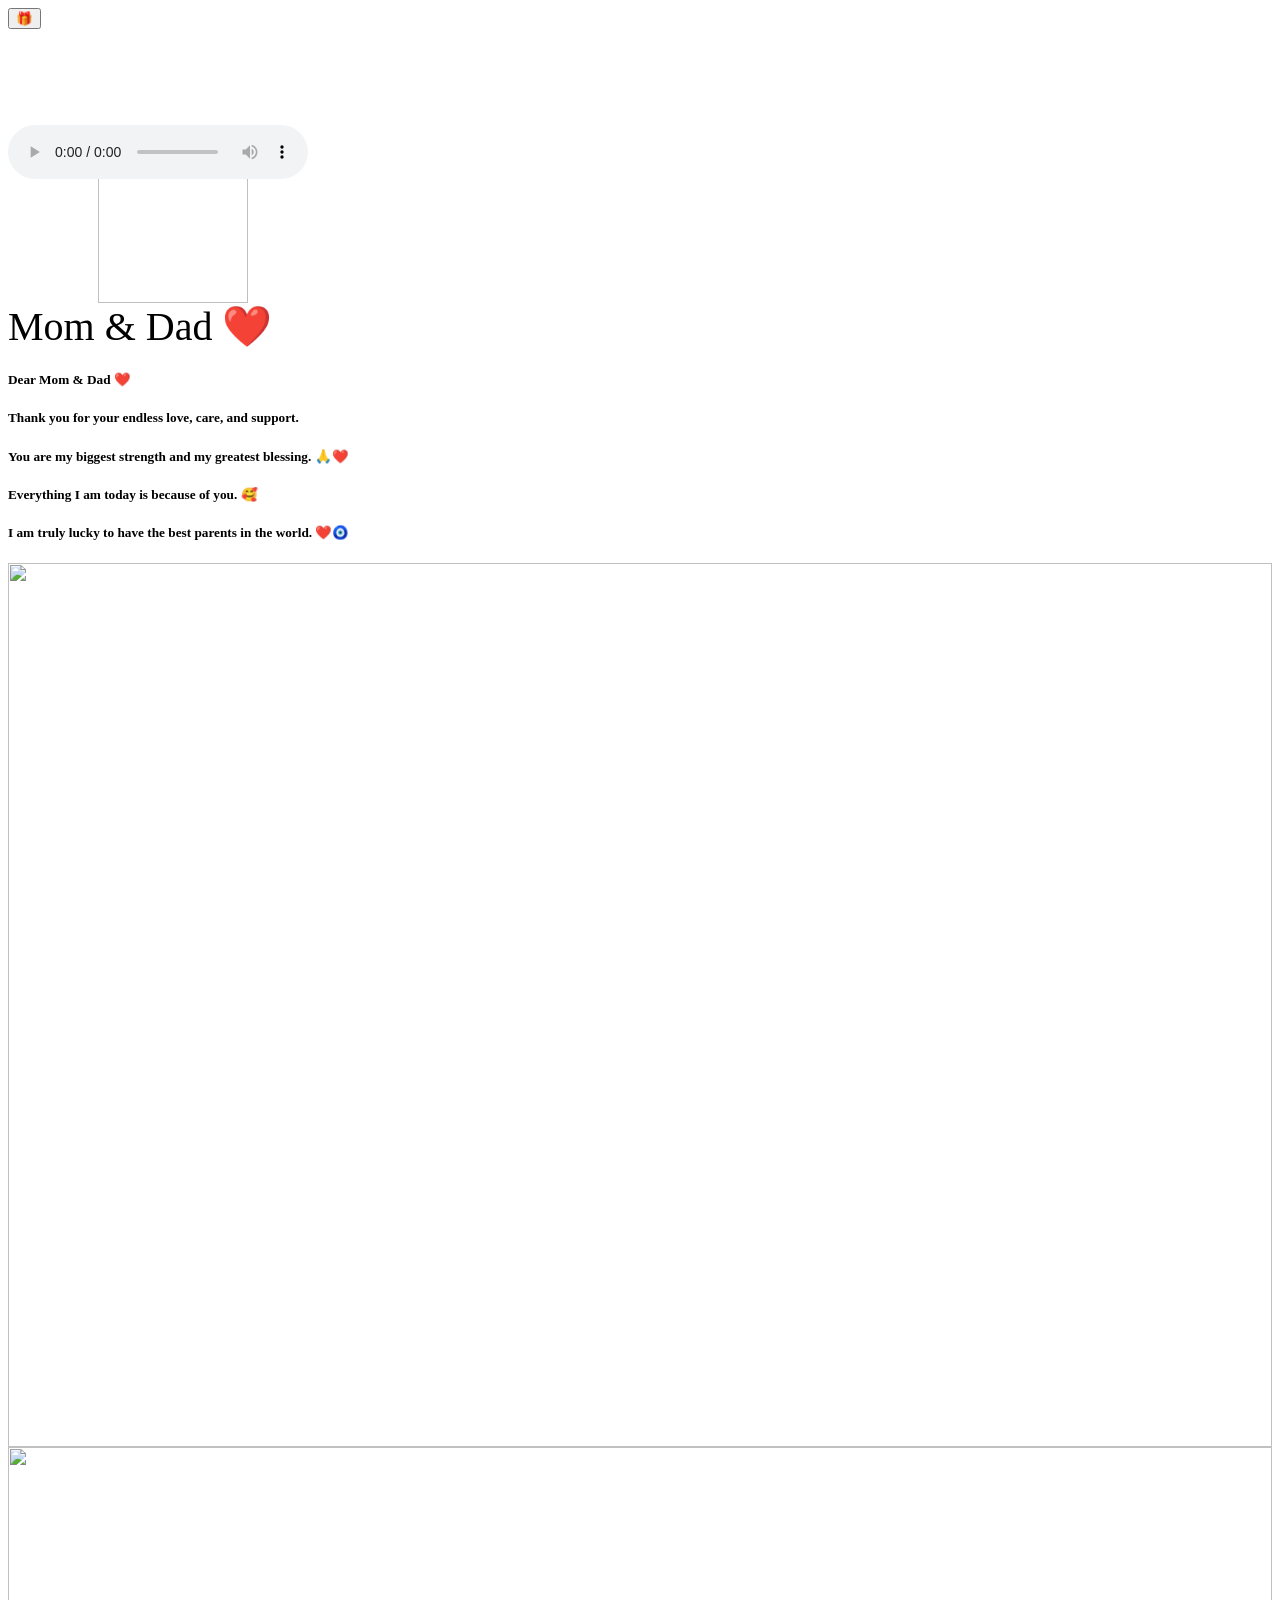
==== index.html @ 5a47f7b2 "Add initial HTML structure with content and scripts" ====
<html>

<head>
    <title>some special for uhh</title>
    <meta charset="utf-8">
    <meta name="viewport" content="width=device-width, initial-scale=1.0">
    <link rel="stylesheet" href="bootstrap.min.css">
    <link rel="stylesheet" href="style.css">
</head>
<body>
    <div class="container">
        <div class="row">
            <div class="loader">
                <button id="play">🎁</button>
            </div>
        </div>
    </div>
    <audio class="song" controls loop id="play">
        <source src="music1.mp3">
        </source>
        Your browser isn't invited for super fun audio time.
    </audio>
    <canvas id="confetti"></canvas>
    <div class="main">
        <div class="container pt-5">
            <div class="row">

                <div class="col-12 col-xl-6 mx-auto">
                    <img src="banner.png" alt="" style="width: 150px; height: 150px; margin-left: 90px; margin-top: -30px;">
                </div>

                <div class="col-12  text-center">
                    <div id="name" class="area"  style="color: rgb(0, 0, 0);font-family: 'Times New Roman', Times, serif; font-size: 40px;"> Mom & Dad ❤️ </div>
                </div>

                <div class="col-12 text-center">
                    <div class="type-wrap">
                        <div id="typed-strings" class="typing">
                            <h5>Dear Mom & Dad ❤️</h5>
                            <h5>Thank you for your endless love, care, and support.</h5>
                            <h5>You are my biggest strength and my greatest blessing. 🙏❤️</h5>
                            <h5>Everything I am today is because of you. 🥰</h5>
                            <h5>I am truly lucky to have the best parents in the world. ❤️🧿</h5>
                           
                        </div>
                        <span id="typed" style="white-space:pre;"></span>
                    </div>
              </div>
     </div>
        <img src="best.png" width="100%" class="balloon-border">
    </div>
</div>
<img src="image.jpg" width="100%">
</div>
</body>
<script src="https://unpkg.com/magic-snowflakes/dist/snowflakes.min.js"></script>
<script src="jquery.js"></script>
<script src="typed.min.js"></script>
<script src="script.js"></script>

</html>
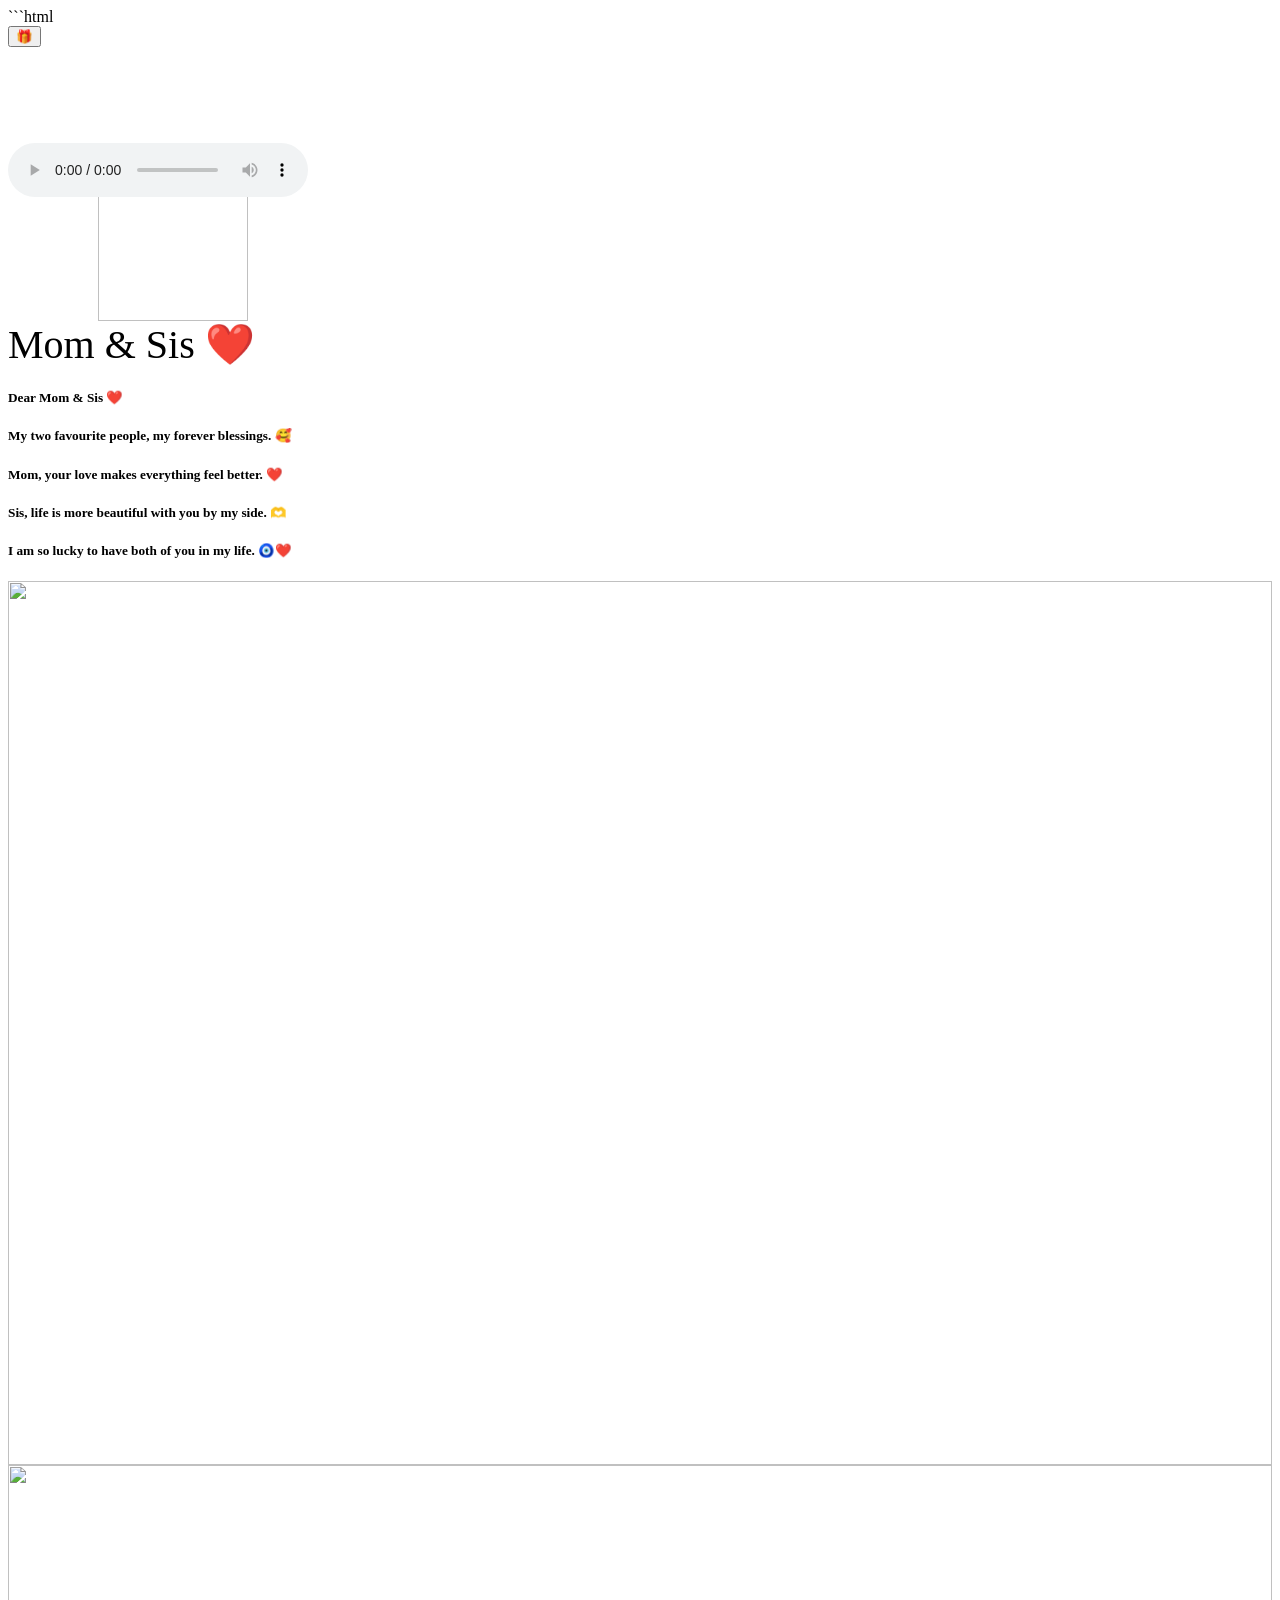
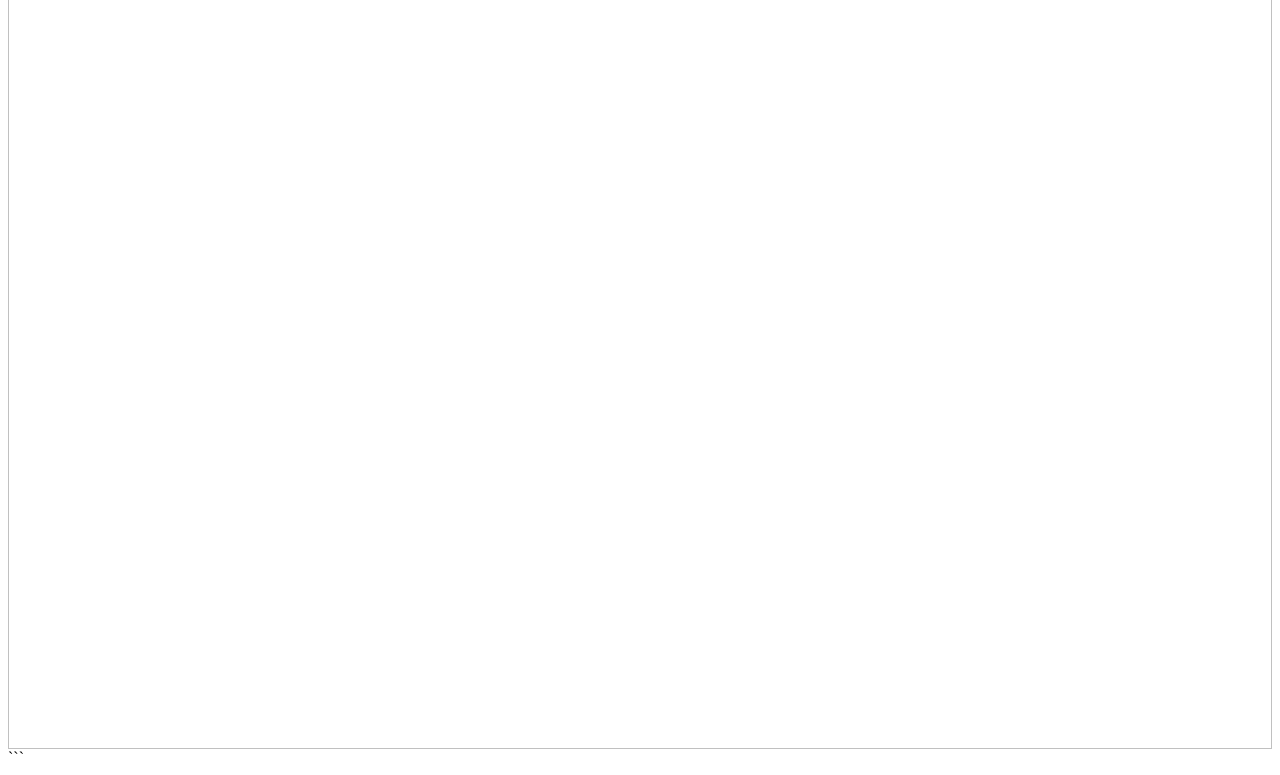
==== commit f153adad: "Revise title and greeting messages in index.html Updated title and personalized messages for Mom and" ====
--- a/index.html
+++ b/index.html
@@ -1,12 +1,13 @@
+```html
 <html>
-
 <head>
-    <title>some special for uhh</title>
+    <title>Something Special for Mom & Sis ❤️</title>
     <meta charset="utf-8">
     <meta name="viewport" content="width=device-width, initial-scale=1.0">
     <link rel="stylesheet" href="bootstrap.min.css">
     <link rel="stylesheet" href="style.css">
 </head>
+
 <body>
     <div class="container">
         <div class="row">
@@ -15,47 +16,53 @@
             </div>
         </div>
     </div>
-    <audio class="song" controls loop id="play">
+
+    <audio class="song" controls loop id="music">
         <source src="music1.mp3">
-        </source>
         Your browser isn't invited for super fun audio time.
     </audio>
+
     <canvas id="confetti"></canvas>
+
     <div class="main">
         <div class="container pt-5">
             <div class="row">
-
                 <div class="col-12 col-xl-6 mx-auto">
-                    <img src="banner.png" alt="" style="width: 150px; height: 150px; margin-left: 90px; margin-top: -30px;">
+                    <img src="banner.png" alt="Special decoration"
+                         style="width:150px;height:150px;margin-left:90px;margin-top:-30px;">
                 </div>
 
-                <div class="col-12  text-center">
-                    <div id="name" class="area"  style="color: rgb(0, 0, 0);font-family: 'Times New Roman', Times, serif; font-size: 40px;"> Mom & Dad ❤️ </div>
+                <div class="col-12 text-center">
+                    <div id="name" class="area"
+                         style="color:black;font-family:'Times New Roman',Times,serif;font-size:40px;">
+                        Mom & Sis ❤️
+                    </div>
                 </div>
 
                 <div class="col-12 text-center">
                     <div class="type-wrap">
                         <div id="typed-strings" class="typing">
-                            <h5>Dear Mom & Dad ❤️</h5>
-                            <h5>Thank you for your endless love, care, and support.</h5>
-                            <h5>You are my biggest strength and my greatest blessing. 🙏❤️</h5>
-                            <h5>Everything I am today is because of you. 🥰</h5>
-                            <h5>I am truly lucky to have the best parents in the world. ❤️🧿</h5>
-                           
+                            <h5>Dear Mom & Sis ❤️</h5>
+                            <h5>My two favourite people, my forever blessings. 🥰</h5>
+                            <h5>Mom, your love makes everything feel better. ❤️</h5>
+                            <h5>Sis, life is more beautiful with you by my side. 🫶</h5>
+                            <h5>I am so lucky to have both of you in my life. 🧿❤️</h5>
                         </div>
                         <span id="typed" style="white-space:pre;"></span>
                     </div>
-              </div>
-     </div>
-        <img src="best.png" width="100%" class="balloon-border">
+                </div>
+            </div>
+
+            <img src="best.png" width="100%" class="balloon-border">
+        </div>
     </div>
-</div>
-<img src="image.jpg" width="100%">
-</div>
+
+    <img src="image.jpg" width="100%">
+
+    <script src="https://unpkg.com/magic-snowflakes/dist/snowflakes.min.js"></script>
+    <script src="jquery.js"></script>
+    <script src="typed.min.js"></script>
+    <script src="script.js"></script>
 </body>
-<script src="https://unpkg.com/magic-snowflakes/dist/snowflakes.min.js"></script>
-<script src="jquery.js"></script>
-<script src="typed.min.js"></script>
-<script src="script.js"></script>
-
 </html>
+```
